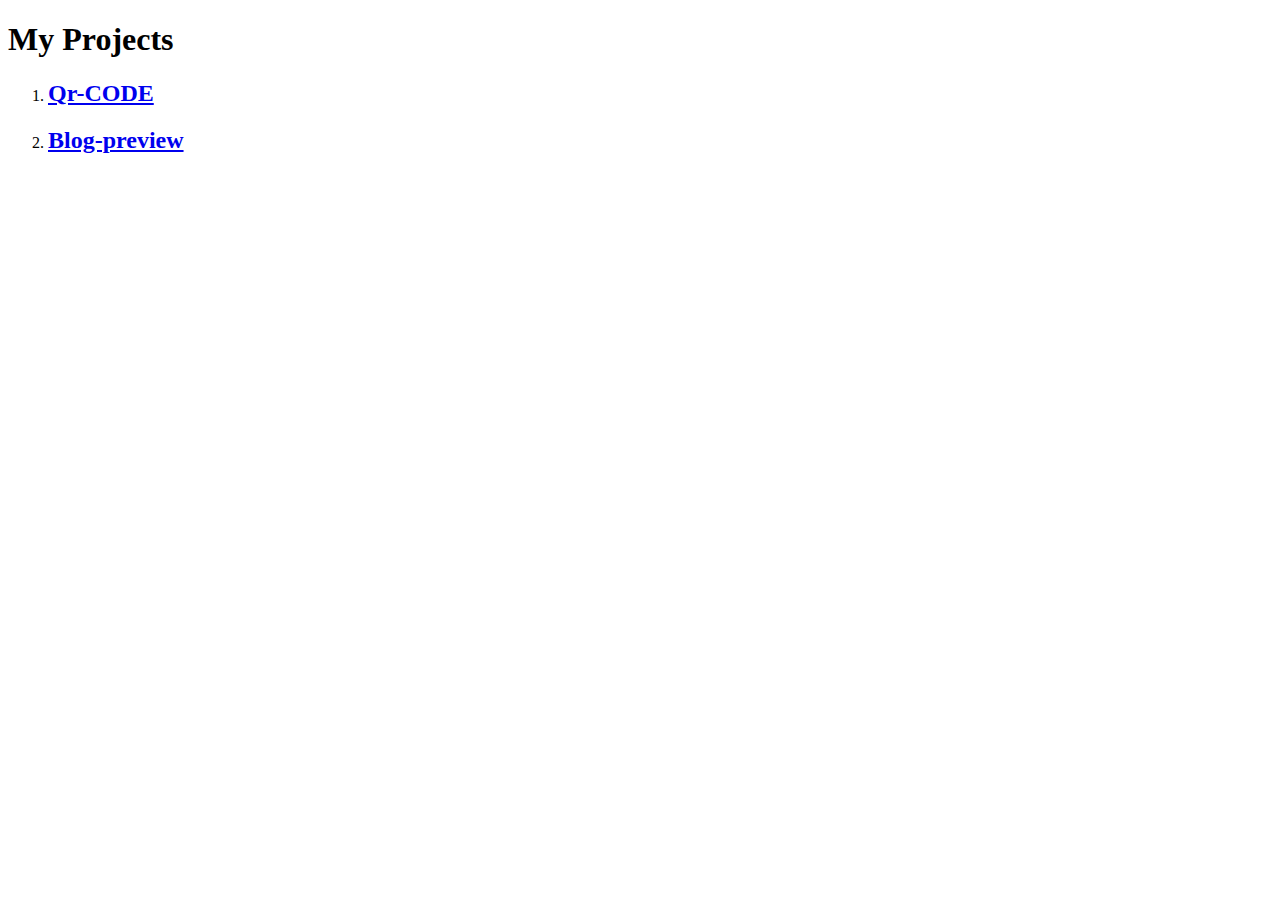
==== index.html @ 8a9076d2 "Add modify blog-preview" ====
<!DOCTYPE html>
<html lang="pt-BR">
<head>
    <meta charset="UTF-8">
    <meta name="viewport" content="width=device-width, initial-scale=1.0">
    <title>My Projects</title>
</head>
<body>
    <div class="container">
        <h1>My Projects</h1>
        <ol>
            <li><h2><a href="qr-code-component-main/qr-code.html">Qr-CODE</a></h2></li>
            <li><h2><a href="blog-preview-card-main/index.html">Blog-preview</a></h2></li>
        </ol>
    </div>

</body>
</html>
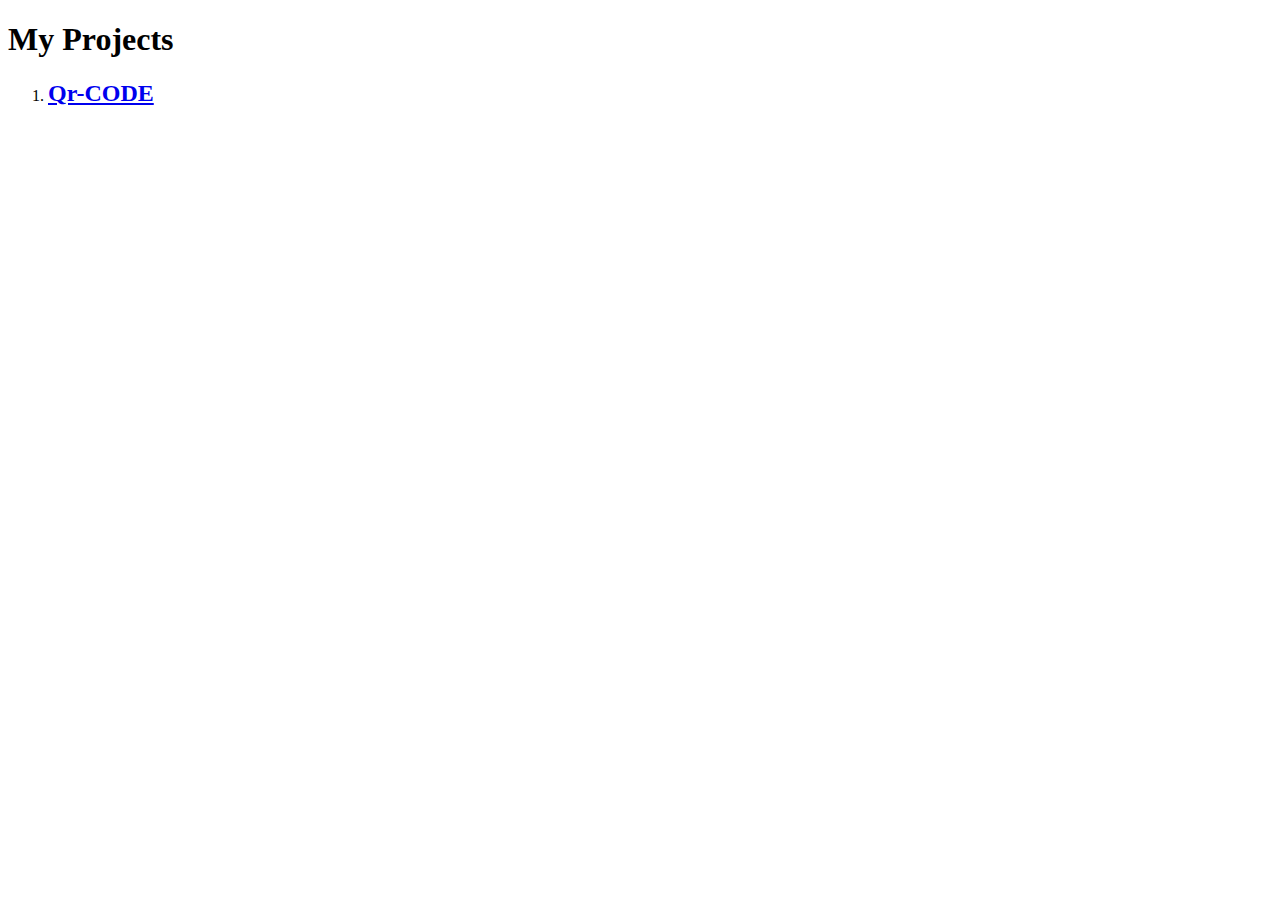
==== commit f19ddb3b: "Adicionando o HTML principal" ====
--- a/index.html
+++ b/index.html
@@ -9,8 +9,7 @@
     <div class="container">
         <h1>My Projects</h1>
         <ol>
-            <li><h2><a href="qr-code-component-main/qr-code.html">Qr-CODE</a></h2></li>
-            <li><h2><a href="blog-preview-card-main/index.html">Blog-preview</a></h2></li>
+            <li><h2><a href="qr-code-component-main/index.html">Qr-CODE</a></h2></li>
         </ol>
     </div>
 
